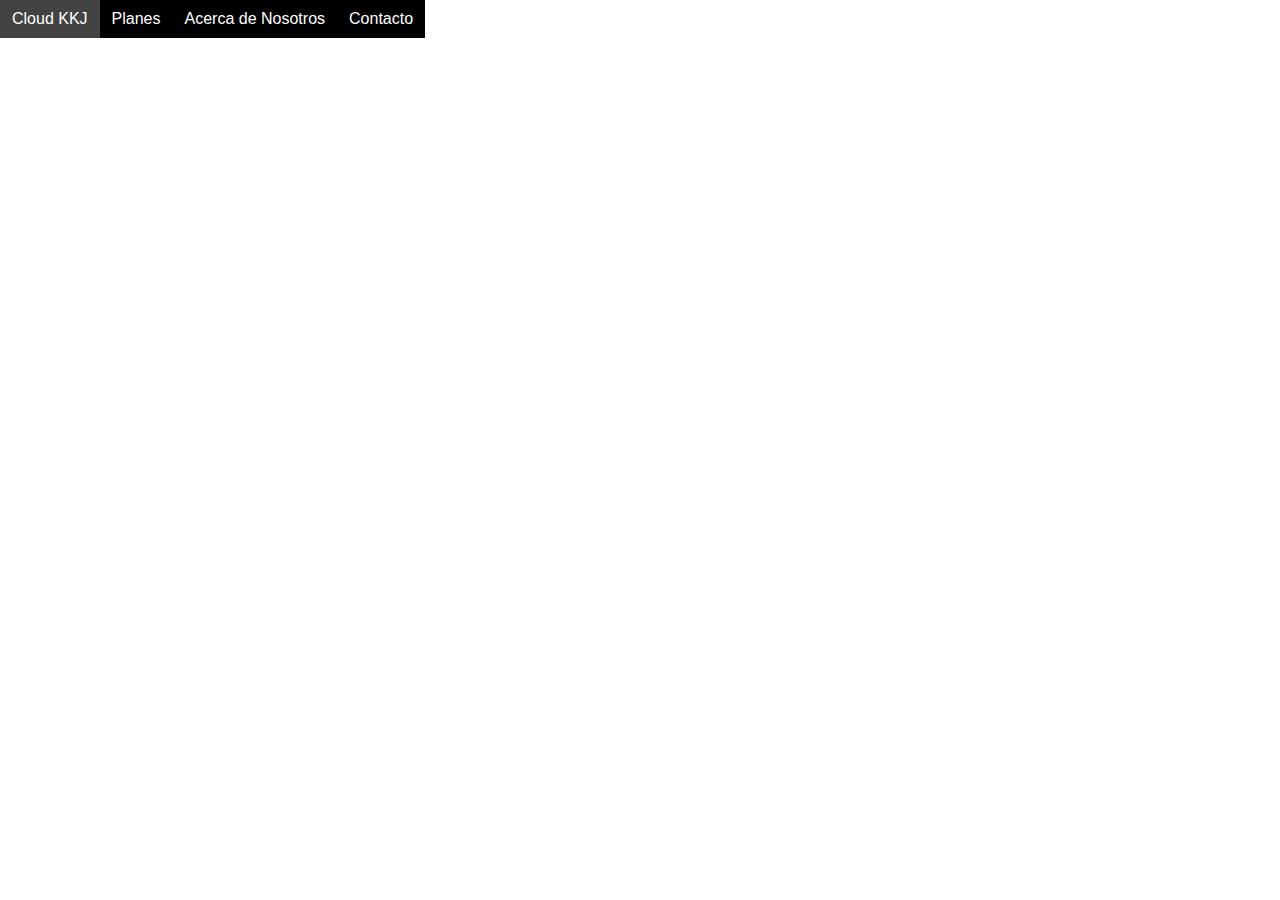
==== Index.html @ 46af9460 "Rename Cloud-KKJ.html to Index.html" ====
<!DOCTYPE html>
<html lang="es">
<head>
    <meta charset="UTF-8">
    <title>Cloud KKJ</title>
    <style type="text/css">
        * {
            margin: 0px;
            padding: 0px;
        }
        #header {
            margin: auto;
            margin-left: 0px;
            width: 500px;
            font-family: Arial, Helvetica, sans-serif;
        }
        ul, ol {
            list-style: none;
        }
        .nav > li {
            float: left;
        }
        .nav li a {
            background-color: #000;
            color: #fff;
            text-decoration: none;
            padding: 10px 12px;
            display: block;
        }
        .nav li a:hover {
            background-color: #434343;
        }
        .nav li ul {
            display: none;
            position:absolute;
            min-width: 140px;
        }
        .nav li:hover > ul {
            display: block;
        }
        .nav li ul li {
            position: relative;
        }
        .nav li ul li ul {
            right: -140px;
            top: 0px;
        }
        .item-r {
            float: right;
        }
    </style>
</head>
<body>
    <div id="header">
        <ul class="nav">
            <li><a href="Cloud-KKJ.html">Cloud KKJ</a></li>
            <li><a href="">Planes</a>
                <ul>
                    <li><a href="">Personal</a>
                        <ul>
                            <li><a href="">Plus</a></li>
                            <li><a href="">Familiar</a></li>
                        </ul>
                    <li><a href="">Empresas</a>
                        <ul>
                            <li><a href="">Profesional</a></li>
                            <li><a href="">Estandar</a></li>
                            <li><a href="">Avanzado</a></li>
                        </ul>
                    </li>
                </ul>
            </li>
            <li><a href="">Acerca de Nosotros</a>
                <ul>
                    <li><a href="">Quiénes somos</a></li>
                    <li><a href="">Cómo lo hacemos</a></li>
                    <li><a href="">Nuestro equipo</a></li>
                </ul>
            </li>
            <li class="item-r"><a href="">Contacto</a></li>
        </ul>
    </div>  
    
</body>
</html>
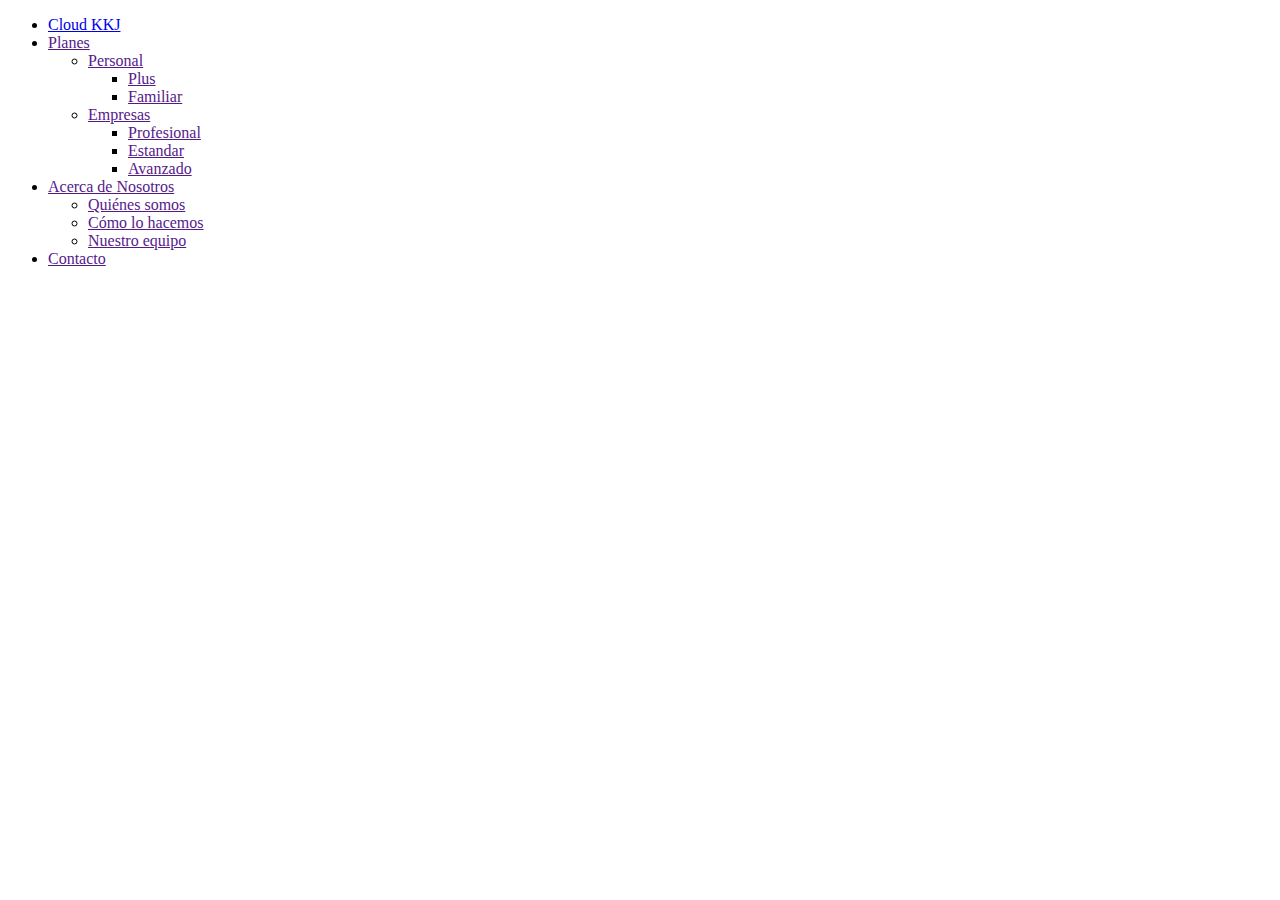
==== commit aec6f5f2: "a" ====
--- a/Index.html
+++ b/Index.html
@@ -4,50 +4,7 @@
     <meta charset="UTF-8">
     <title>Cloud KKJ</title>
     <style type="text/css">
-        * {
-            margin: 0px;
-            padding: 0px;
-        }
-        #header {
-            margin: auto;
-            margin-left: 0px;
-            width: 500px;
-            font-family: Arial, Helvetica, sans-serif;
-        }
-        ul, ol {
-            list-style: none;
-        }
-        .nav > li {
-            float: left;
-        }
-        .nav li a {
-            background-color: #000;
-            color: #fff;
-            text-decoration: none;
-            padding: 10px 12px;
-            display: block;
-        }
-        .nav li a:hover {
-            background-color: #434343;
-        }
-        .nav li ul {
-            display: none;
-            position:absolute;
-            min-width: 140px;
-        }
-        .nav li:hover > ul {
-            display: block;
-        }
-        .nav li ul li {
-            position: relative;
-        }
-        .nav li ul li ul {
-            right: -140px;
-            top: 0px;
-        }
-        .item-r {
-            float: right;
-        }
+
     </style>
 </head>
 <body>
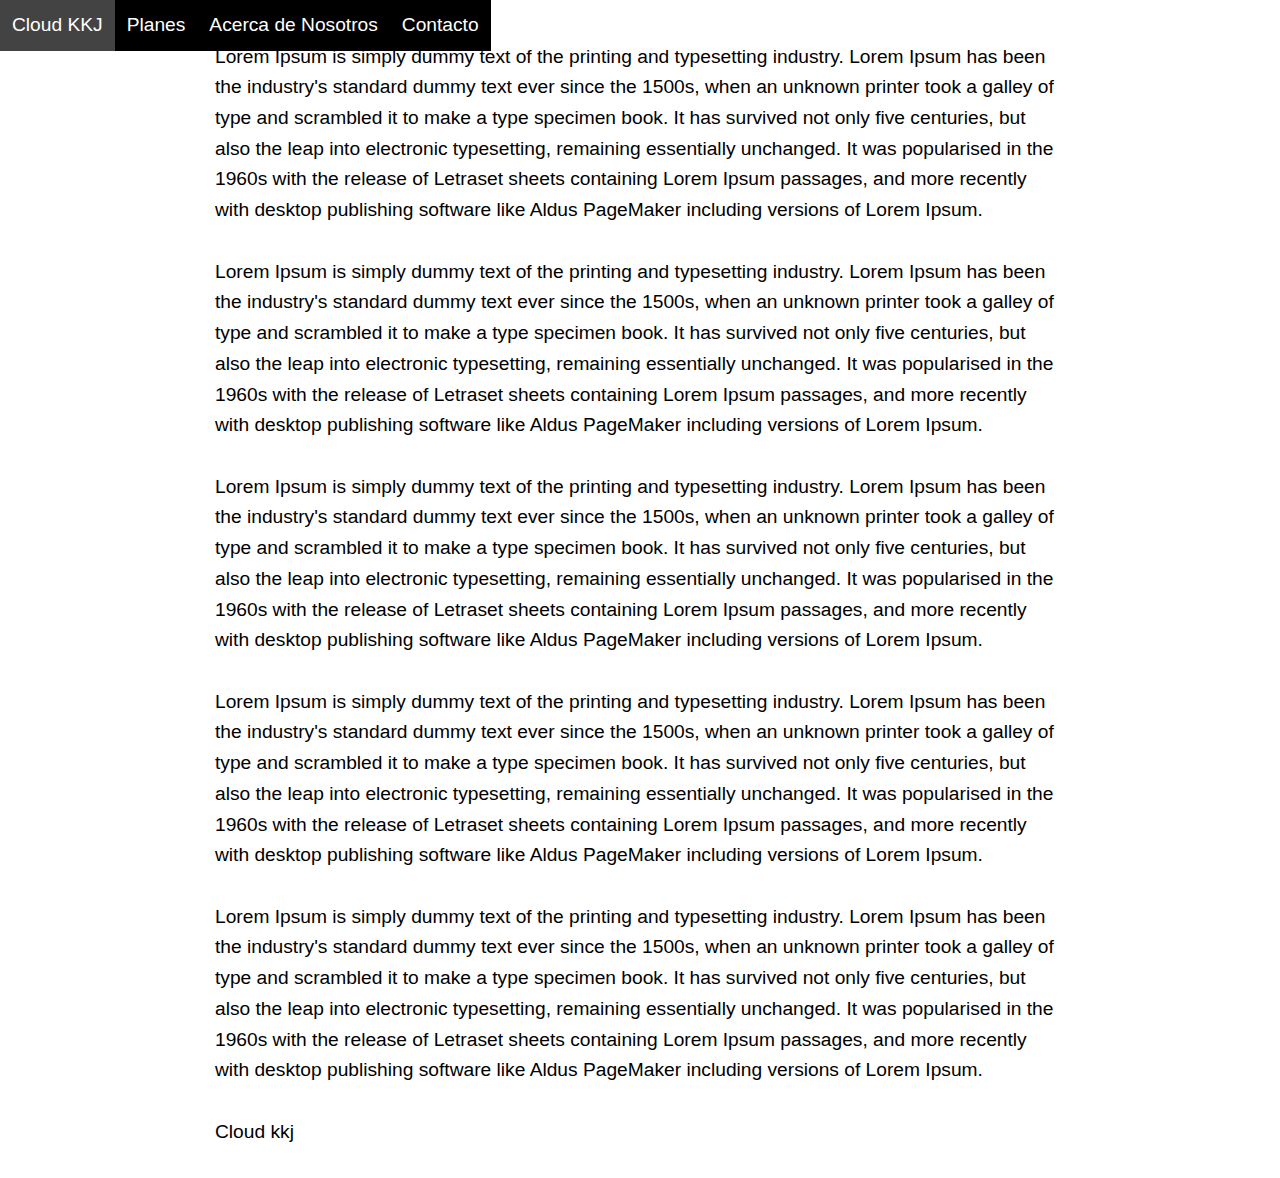
==== commit 696f1beb: "Create body and header" ====
--- a/Index.html
+++ b/Index.html
@@ -3,14 +3,13 @@
 <head>
     <meta charset="UTF-8">
     <title>Cloud KKJ</title>
-    <style type="text/css">
-
-    </style>
+    <link rel="stylesheet" href="header.css">
+    <link rel="stylesheet" href="body.css">
 </head>
 <body>
     <div id="header">
         <ul class="nav">
-            <li><a href="Cloud-KKJ.html">Cloud KKJ</a></li>
+            <li><a href="Index.html">Cloud KKJ</a></li>
             <li><a href="">Planes</a>
                 <ul>
                     <li><a href="">Personal</a>
@@ -36,7 +35,29 @@
             </li>
             <li class="item-r"><a href="">Contacto</a></li>
         </ul>
-    </div>  
+    </div>
+
+    <main class="main">
+        <div class="container">
+            <h1>Lorem ipsum</h1>
+            <p>Lorem Ipsum is simply dummy text of the printing and typesetting industry. Lorem Ipsum has been the industry's standard dummy text ever since the 1500s, when an unknown printer took a galley of type and scrambled it to make a type specimen book. It has survived not only five centuries, but also the leap into electronic typesetting, remaining essentially unchanged. It was popularised in the 1960s with the release of Letraset sheets containing Lorem Ipsum passages, and more recently with desktop publishing software like Aldus PageMaker including versions of Lorem Ipsum.</p>
+
+            <p>Lorem Ipsum is simply dummy text of the printing and typesetting industry. Lorem Ipsum has been the industry's standard dummy text ever since the 1500s, when an unknown printer took a galley of type and scrambled it to make a type specimen book. It has survived not only five centuries, but also the leap into electronic typesetting, remaining essentially unchanged. It was popularised in the 1960s with the release of Letraset sheets containing Lorem Ipsum passages, and more recently with desktop publishing software like Aldus PageMaker including versions of Lorem Ipsum.</p>
+            
+            <p>Lorem Ipsum is simply dummy text of the printing and typesetting industry. Lorem Ipsum has been the industry's standard dummy text ever since the 1500s, when an unknown printer took a galley of type and scrambled it to make a type specimen book. It has survived not only five centuries, but also the leap into electronic typesetting, remaining essentially unchanged. It was popularised in the 1960s with the release of Letraset sheets containing Lorem Ipsum passages, and more recently with desktop publishing software like Aldus PageMaker including versions of Lorem Ipsum.</p>
+
+            <p>Lorem Ipsum is simply dummy text of the printing and typesetting industry. Lorem Ipsum has been the industry's standard dummy text ever since the 1500s, when an unknown printer took a galley of type and scrambled it to make a type specimen book. It has survived not only five centuries, but also the leap into electronic typesetting, remaining essentially unchanged. It was popularised in the 1960s with the release of Letraset sheets containing Lorem Ipsum passages, and more recently with desktop publishing software like Aldus PageMaker including versions of Lorem Ipsum.</p>
+
+            <p>Lorem Ipsum is simply dummy text of the printing and typesetting industry. Lorem Ipsum has been the industry's standard dummy text ever since the 1500s, when an unknown printer took a galley of type and scrambled it to make a type specimen book. It has survived not only five centuries, but also the leap into electronic typesetting, remaining essentially unchanged. It was popularised in the 1960s with the release of Letraset sheets containing Lorem Ipsum passages, and more recently with desktop publishing software like Aldus PageMaker including versions of Lorem Ipsum.</p>
+
+
+        </div>
+    </main>
+    <footer class="footer">
+        <div class="container">
+            <p>Cloud kkj</p>
+        </div>
+    </footer>
     
 </body>
 </html>
--- a/header.css
+++ b/header.css
@@ -0,0 +1,50 @@
+* {
+    margin: 0px;
+    padding: 0px;
+}
+#header {
+    margin: auto;
+    margin-left: 0px;
+    display: flex;
+    width: 100%;
+    font-family: Arial, Helvetica, sans-serif;    
+    justify-content: space-between;
+    align-items: center;
+    position: fixed;
+    left: 0;
+    top: 0;
+}
+ul, ol {
+    list-style: none;
+}
+.nav > li {
+    float: left;
+}
+.nav li a {
+    background-color: #000;
+    color: #fff;
+    text-decoration: none;
+    padding: 10px 12px;
+    display: block;
+}
+.nav li a:hover {
+    background-color: #434343;
+}
+.nav li ul {
+    display: none;
+    position:absolute;
+    min-width: 140px;
+}
+.nav li:hover > ul {
+    display: block;
+}
+.nav li ul li {
+    position: relative;
+}
+.nav li ul li ul {
+    right: -140px;
+    top: 0px;
+}
+.item-r {
+    float: right;
+}
--- a/body.css
+++ b/body.css
@@ -0,0 +1,21 @@
+body {
+    font-family: Arial, Helvetica, sans-serif;
+    font-size: 1.2rem;
+    line-height: 1.6em;
+    margin: 0;
+}
+
+h1 {
+    font-size: 2rem;
+    line-height: 1.3em;
+}
+
+p {
+    margin-bottom: 1.6em;
+}
+
+.container {
+    width: 85%;
+    max-width: 850px;
+    margin: 0 auto;
+}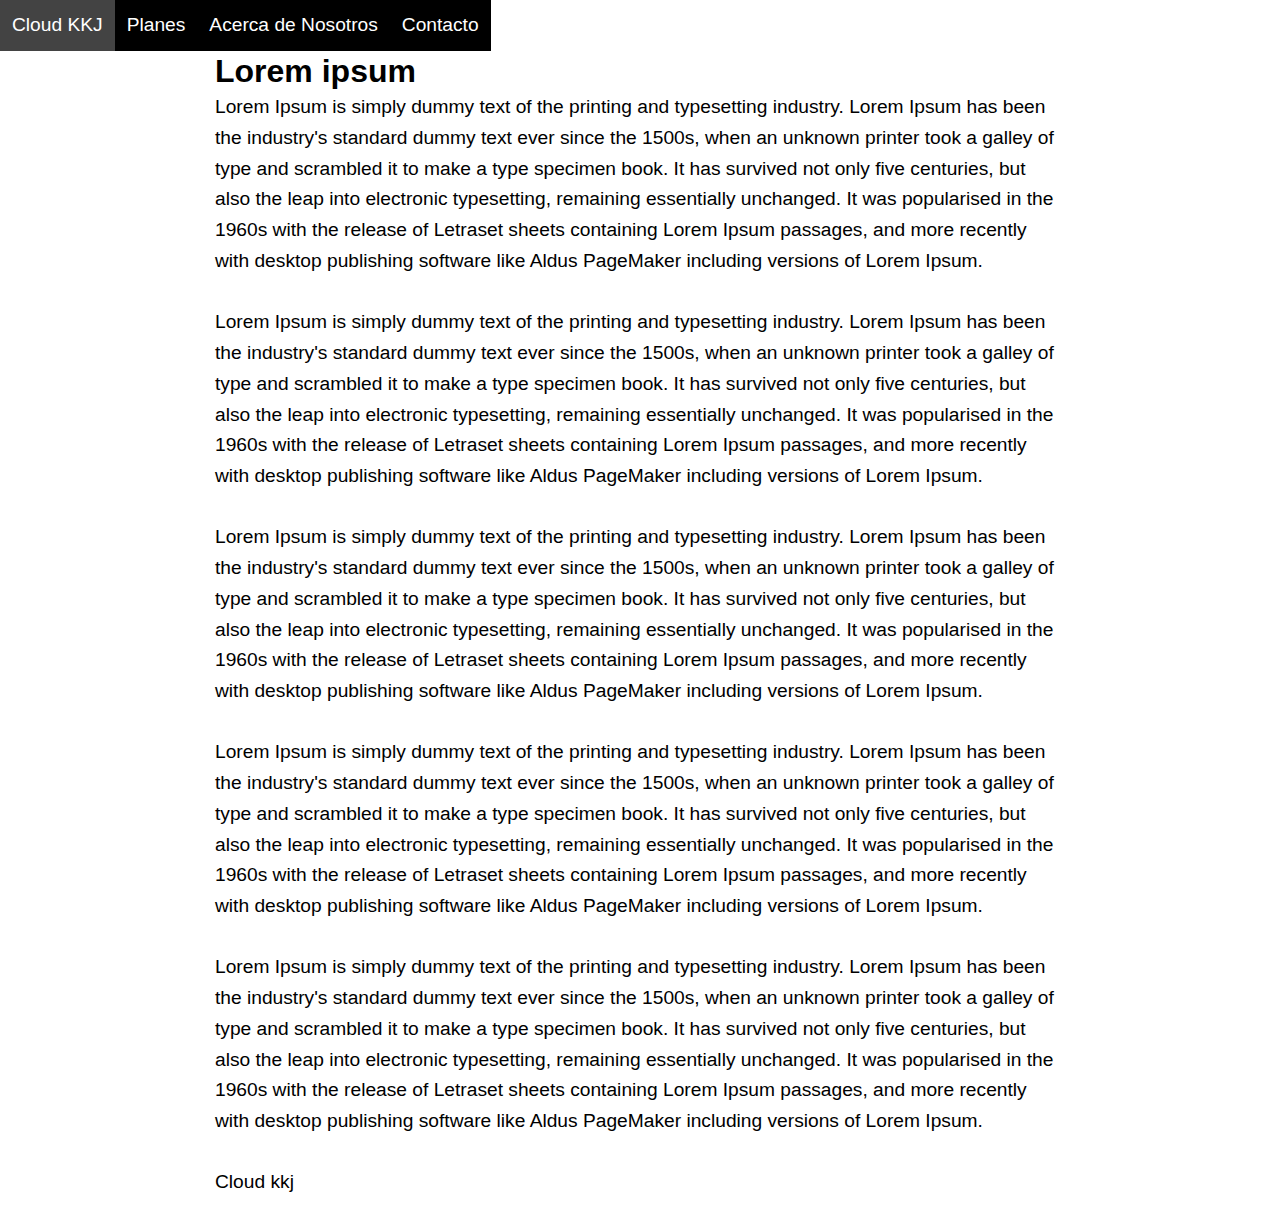
==== commit c26e092e: "add" ====
--- a/Index.html
+++ b/Index.html
@@ -1,7 +1,6 @@
 <!DOCTYPE html>
 <html lang="es">
 <head>
-    <meta charset="UTF-8">
     <title>Cloud KKJ</title>
     <link rel="stylesheet" href="header.css">
     <link rel="stylesheet" href="body.css">
--- a/header.css
+++ b/header.css
@@ -6,13 +6,8 @@
     margin: auto;
     margin-left: 0px;
     display: flex;
-    width: 100%;
-    font-family: Arial, Helvetica, sans-serif;    
     justify-content: space-between;
     align-items: center;
-    position: fixed;
-    left: 0;
-    top: 0;
 }
 ul, ol {
     list-style: none;
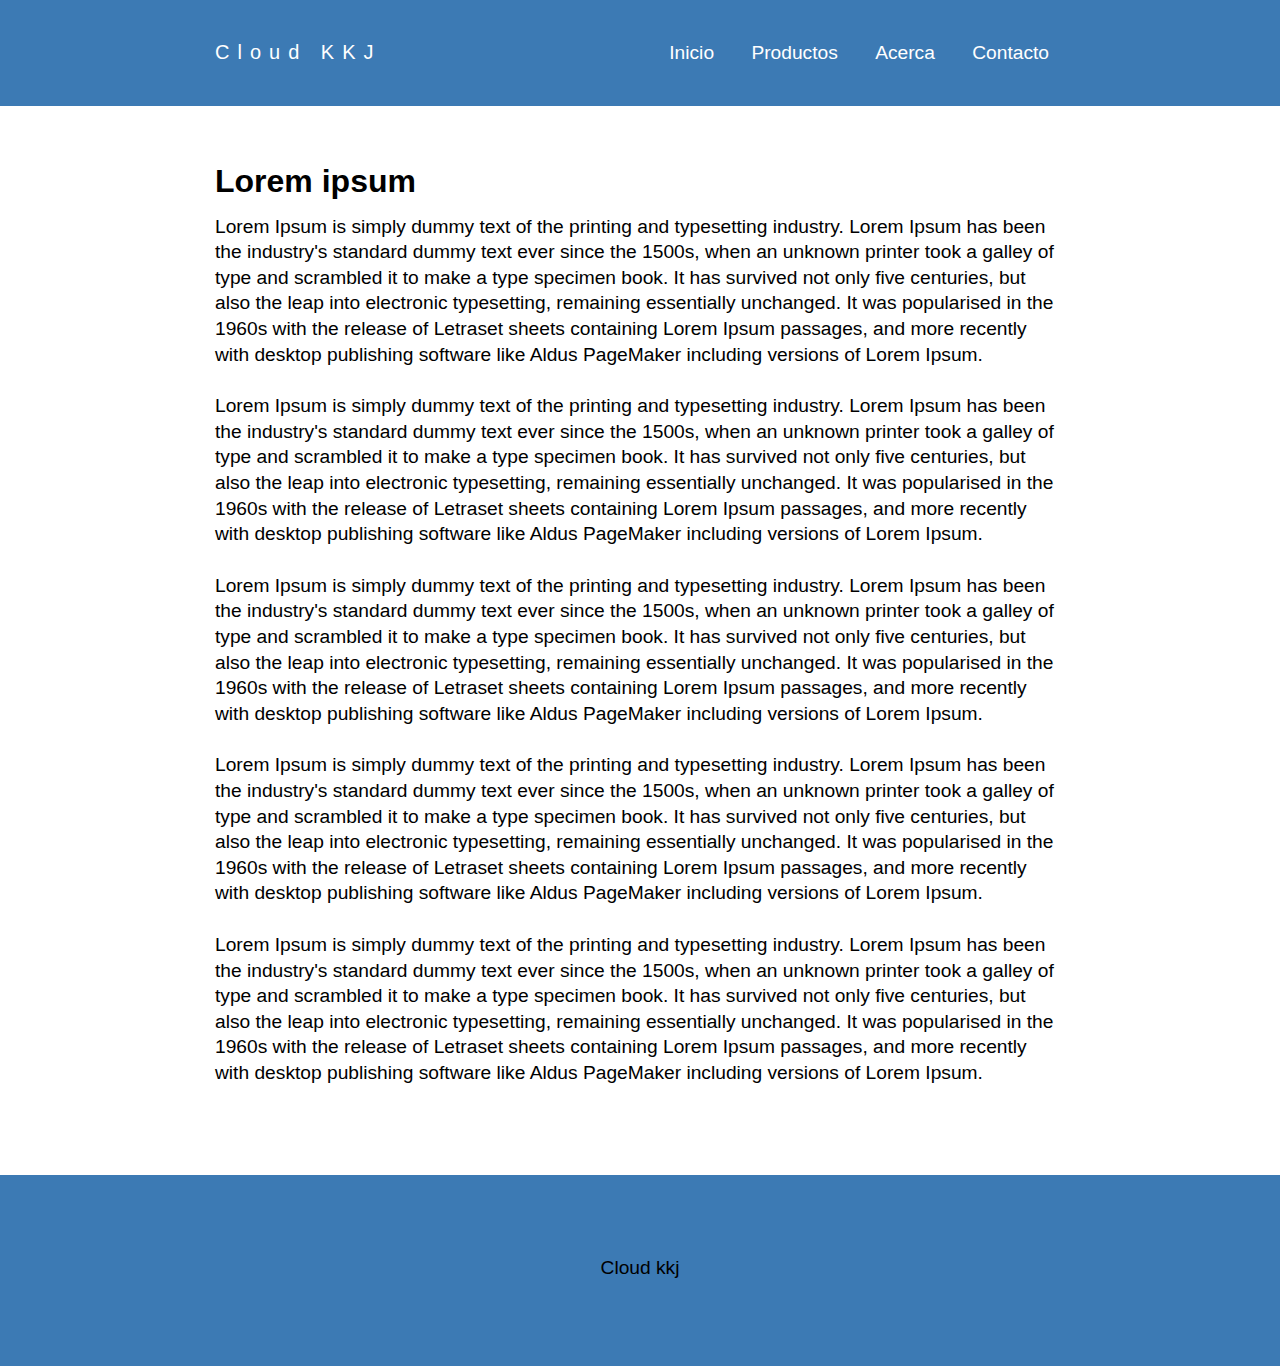
==== commit ebf47665: "add" ====
--- a/Index.html
+++ b/Index.html
@@ -2,43 +2,33 @@
 <html lang="es">
 <head>
     <title>Cloud KKJ</title>
+    <meta charset="UTF-8">
+    <meta name="viewport" content="width=device-width, initial-scale=1">
     <link rel="stylesheet" href="header.css">
     <link rel="stylesheet" href="body.css">
+
 </head>
 <body>
-    <div id="header">
-        <ul class="nav">
-            <li><a href="Index.html">Cloud KKJ</a></li>
-            <li><a href="">Planes</a>
+    
+    <header class="header">
+        <div class="container logo-nav-container">
+            <a href="Index.html" class="logo">Cloud KKJ</a>
+            <span class="menu-icon">Ver menú</span>
+            <nav class="navigation">
                 <ul>
-                    <li><a href="">Personal</a>
-                        <ul>
-                            <li><a href="">Plus</a></li>
-                            <li><a href="">Familiar</a></li>
-                        </ul>
-                    <li><a href="">Empresas</a>
-                        <ul>
-                            <li><a href="">Profesional</a></li>
-                            <li><a href="">Estandar</a></li>
-                            <li><a href="">Avanzado</a></li>
-                        </ul>
-                    </li>
+                    <li><a href="Index.html">Inicio</a></li>
+                    <li><a href="#">Productos</a></li>
+                    <li><a href="#">Acerca</a></li>
+                    <li><a href="#">Contacto</a></li>
                 </ul>
-            </li>
-            <li><a href="">Acerca de Nosotros</a>
-                <ul>
-                    <li><a href="">Quiénes somos</a></li>
-                    <li><a href="">Cómo lo hacemos</a></li>
-                    <li><a href="">Nuestro equipo</a></li>
-                </ul>
-            </li>
-            <li class="item-r"><a href="">Contacto</a></li>
-        </ul>
-    </div>
+            </nav>
+        </div>
+    </header>
 
     <main class="main">
         <div class="container">
             <h1>Lorem ipsum</h1>
+
             <p>Lorem Ipsum is simply dummy text of the printing and typesetting industry. Lorem Ipsum has been the industry's standard dummy text ever since the 1500s, when an unknown printer took a galley of type and scrambled it to make a type specimen book. It has survived not only five centuries, but also the leap into electronic typesetting, remaining essentially unchanged. It was popularised in the 1960s with the release of Letraset sheets containing Lorem Ipsum passages, and more recently with desktop publishing software like Aldus PageMaker including versions of Lorem Ipsum.</p>
 
             <p>Lorem Ipsum is simply dummy text of the printing and typesetting industry. Lorem Ipsum has been the industry's standard dummy text ever since the 1500s, when an unknown printer took a galley of type and scrambled it to make a type specimen book. It has survived not only five centuries, but also the leap into electronic typesetting, remaining essentially unchanged. It was popularised in the 1960s with the release of Letraset sheets containing Lorem Ipsum passages, and more recently with desktop publishing software like Aldus PageMaker including versions of Lorem Ipsum.</p>
@@ -57,6 +47,9 @@
             <p>Cloud kkj</p>
         </div>
     </footer>
+
+    <script src="https://code.jquery.com/jquery-3.6.0.min.js"></script>
+    <script src="scripts.js"></script>
     
 </body>
 </html>
--- a/header.css
+++ b/header.css
@@ -1,45 +1,99 @@
-* {
-    margin: 0px;
-    padding: 0px;
+.header {
+    background: rgb(60, 122, 180);
+    color: white;
+    padding: 32px 0;
+
+    position: fixed;
+    left: 0;
+    top: 0;
+    width: 100%;
 }
-#header {
-    margin: auto;
-    margin-left: 0px;
+    .header a {
+        color: white;
+        text-decoration: none
+    }
+
+.logo-nav-container {
     display: flex;
     justify-content: space-between;
     align-items: center;
+    flex-wrap: wrap; /* Esta propiedad lo que hace es que si un elemento tiene más ancho del que se le permite no lo fuerce a estar al lado de otro y que pase al lado */
 }
-ul, ol {
+
+.logo {
+    letter-spacing: 8px;
+    font-size: 20px;
+}
+
+.menu-icon {
+    display: none;
+}
+
+.navigation ul{
+    margin: 0;
+    padding: 0;
     list-style: none;
 }
-.nav > li {
-    float: left;
+
+    .navigation ul li {
+        display: inline-block
+    }
+
+        .navigation ul li a {
+            display: block;
+            padding: 8px 16px;
+            transition: all 0.4s linear;
+            border-radius: 5px;
+        }
+
+            .navigation ul li a:hover {
+                background: rgb(168, 165, 165);
+            }
+
+.main {
+    padding-top: 150px;
 }
-.nav li a {
-    background-color: #000;
-    color: #fff;
-    text-decoration: none;
-    padding: 10px 12px;
-    display: block;
+
+.footer {
+    background:rgb(60, 122, 180);
+    padding: 60px;
+    text-align: center;
+    margin-top: 90px;
 }
-.nav li a:hover {
-    background-color: #434343;
+
+@media only screen and (max-width: 767px) {
+    
+    .menu-icon {
+        display: block;
+        cursor: pointer;
+        padding: 8px 16px;
+    }
+
+    .navigation {
+        width: 100%;
+        margin-top: 16px;
+    }
+
+        .navigation ul{
+            display: none;
+        }
+
+        .navigation ul.show {
+            display: block;
+        }
+
+    .navigation ul li {
+        display: block
+    }
+
+        .navigation ul li a {
+            display: block;
+            padding: 8px 0;
+            transition: all 0.4s linear;
+            border-radius: 5px;
+        }
+
+            .navigation ul li a:hover {
+                background: rgb(168, 165, 165);
+            }
 }
-.nav li ul {
-    display: none;
-    position:absolute;
-    min-width: 140px;
-}
-.nav li:hover > ul {
-    display: block;
-}
-.nav li ul li {
-    position: relative;
-}
-.nav li ul li ul {
-    right: -140px;
-    top: 0px;
-}
-.item-r {
-    float: right;
-}
--- a/body.css
+++ b/body.css
@@ -1,17 +1,17 @@
 body {
     font-family: Arial, Helvetica, sans-serif;
-    font-size: 1.2rem;
-    line-height: 1.6em;
+    font-size: 19.2px;
+    line-height: 25.6px;
     margin: 0;
 }
 
 h1 {
-    font-size: 2rem;
-    line-height: 1.3em;
+    font-size: 32px;
+    line-height: 20.8px;
 }
 
 p {
-    margin-bottom: 1.6em;
+    margin-bottom: 26px;
 }
 
 .container {
